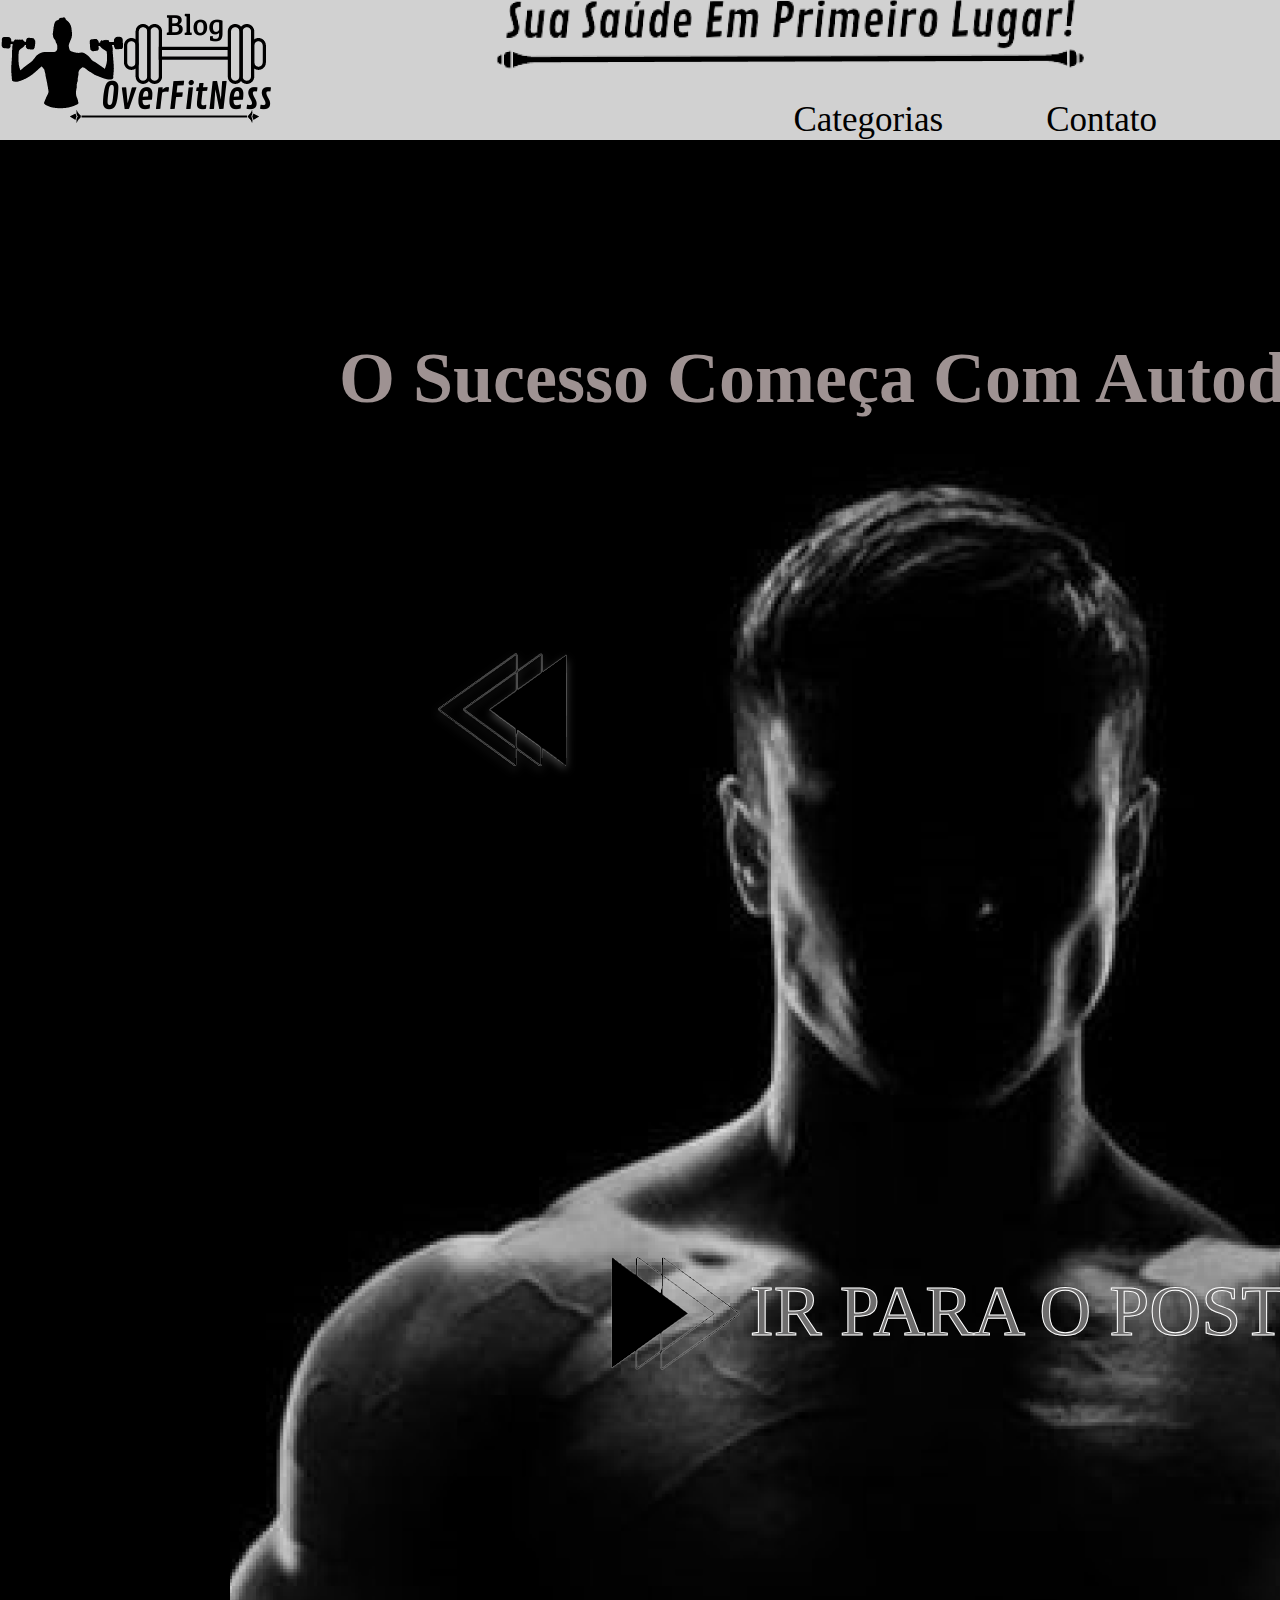
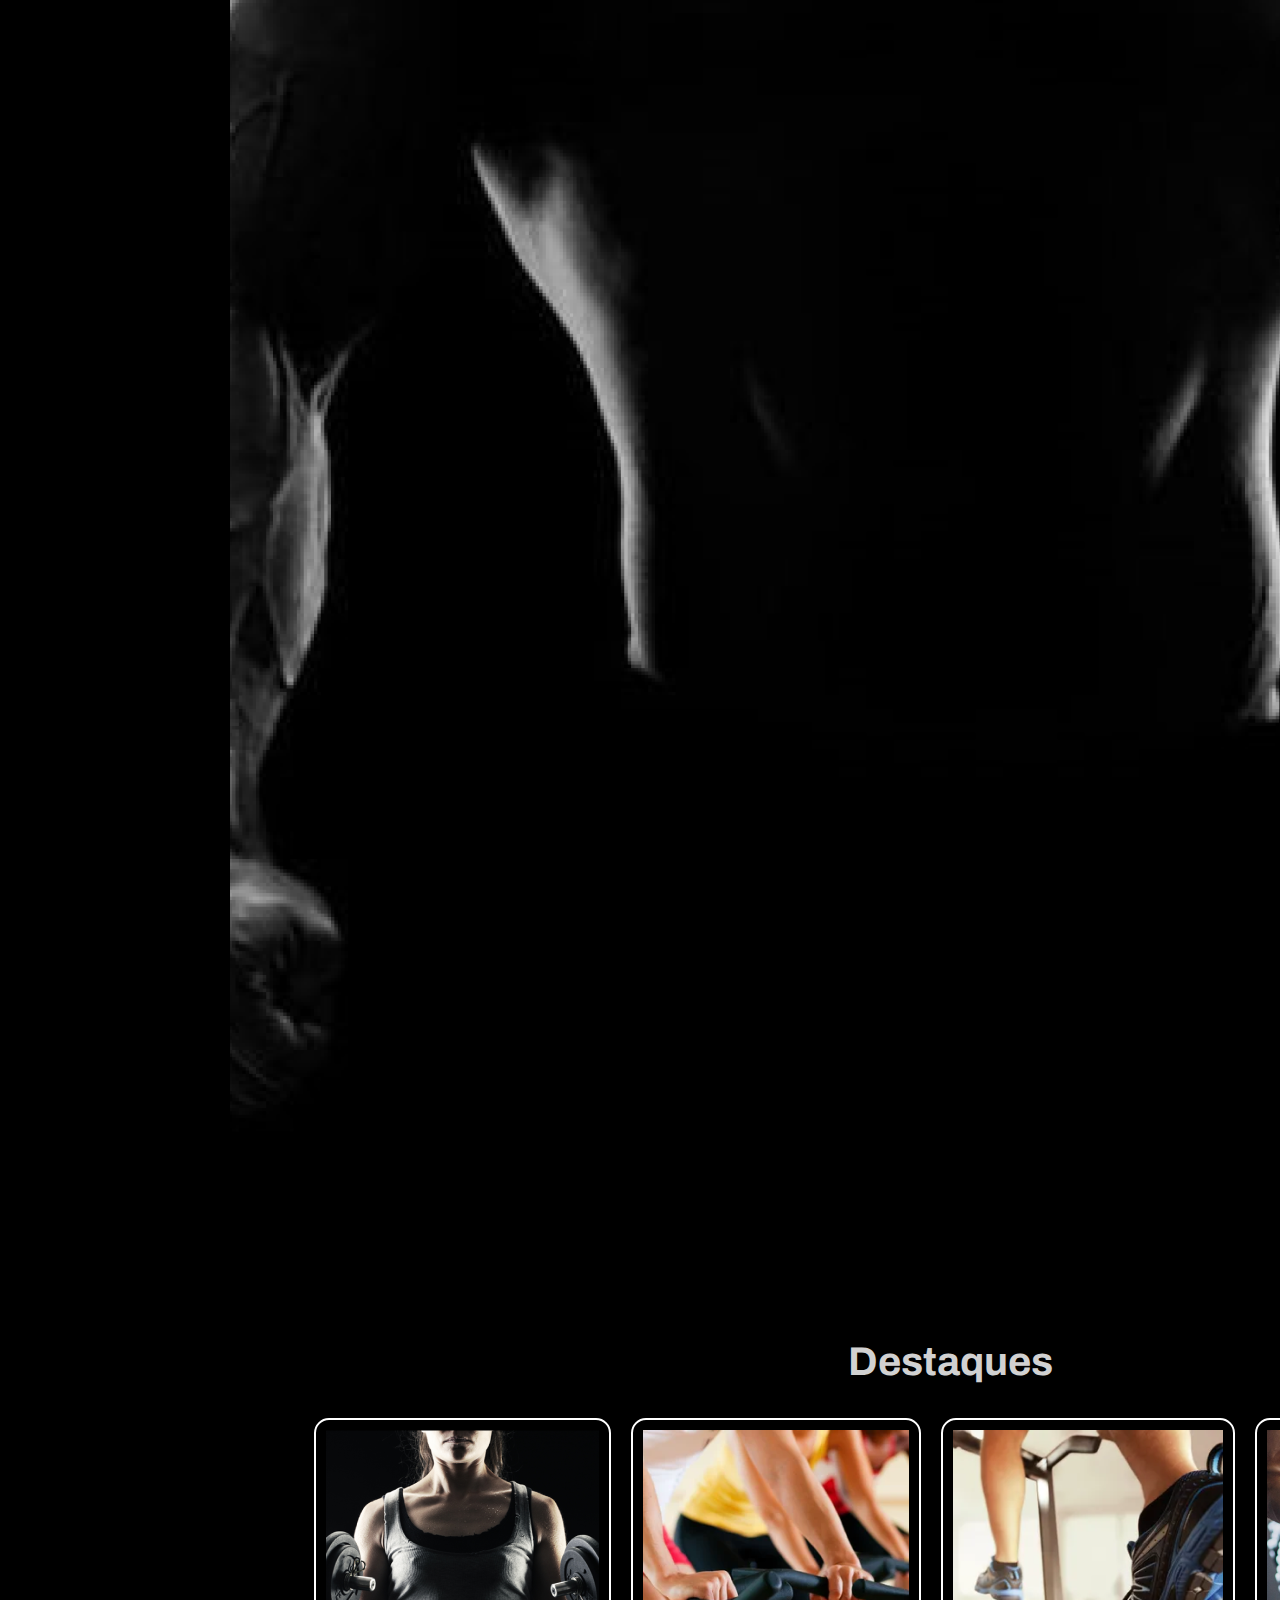
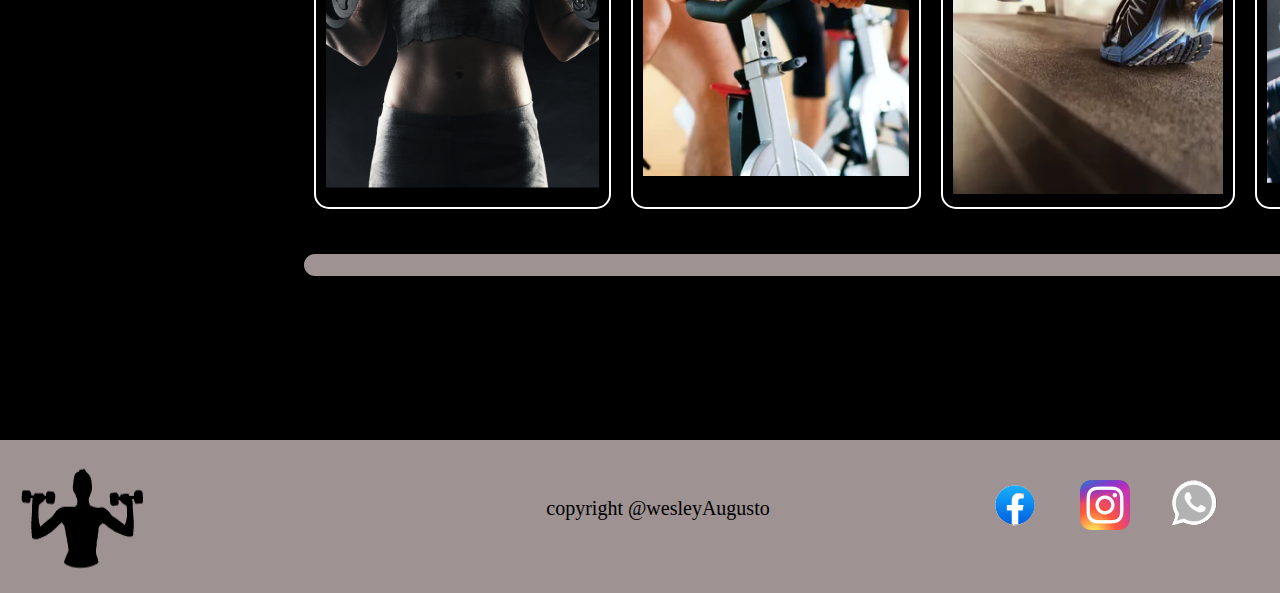
==== home.html @ 100ea506 "page Home" ====
<!DOCTYPE html>
<html lang="PT_br">
<head>
    <meta charset="UTF-8">
    <meta http-equiv="X-UA-Compatible" content="IE=edge">
    <meta name="viewport" content="width=device-width, initial-scale=1.0">
    <title>Blog OverFitness</title>
    <link rel="stylesheet" href="/css/stylehome.css">
    <meta name="author" content="Wesley Agusto">
    <meta name="description" content="Blog de Saúde Treino OverFitness">
    <link rel="preconnect" href="https://fonts.googleapis.com">
    <link rel="preconnect" href="https://fonts.gstatic.com" crossorigin>
    <link href="https://fonts.googleapis.com/css2?family=Archivo:wght@400;700&family=Roboto&family=Roboto+Serif:opsz,wght@8..144,700&display=swap" rel="stylesheet">
</head>

<body>
    <div class="structor">
        <header class="header">
            <img src="/images/logo.png"/>
            <div class="logo2">
                <img src="/images/frase-meio.png" alt="frase meio">
                <div class="menu">
                    <a>Categorias</a>
                    <a>Contato</a>
                </div>
            </div>
            
        </header>
        <section class="headline">
            <div class="imagem-meio">
                <img src="/images/image-fundo-bg.png" alt="">
                <h1>O Sucesso Começa Com Autodisciplina.</h1>
                <div class="seta">
                    <img src="/images/seta_esquerda.png"/>
                    <img src="/images/seta_direita.png"/>
                
                </div>
                <div class="post">
<img src="/images/seta_direita.png" alt="">
                    <p>IR PARA O POST</p>
                </div>
                <div class="feature">
                    <h2>Destaques</h2> 
                  
                  <div class="destaques">
                    <div class="destaques1"><img src="/images/destaque1.png" alt=""></div>
                    <div class="destaques1"><img src="/images/destaque2.png" alt=""></div>
                    <div class="destaques1"><img src="/images/destaque3.png" alt=""></div>
                    <div class="destaques1"><img src="/images/destaque4.png" alt=""></div>
                    <div class="destaques1"><img src="" alt=""></div>
                  
                  </div>
                  <div class="barra">
                    <div class="barra2"></div>
                    <div class="barra3"></div>
                </div>
                  
                </div>
            </div>
        </section>     
        <footer class="footer">
        <div class="teste">
            <img src="/images/logoFooter.png" alt="">
            <P>copyright @wesleyAugusto</P>
            <div class="footerimg">
                <div class=""><img src="/images/facebook.png" alt=""></div>
                <div class=""><img src="/images/instagram.png" alt=""></div>
                <div class=""><img src="/images/whats.png" alt=""></div>

            </div>
        </div>
        </footer>
    </div>

</body>
</html>
---- css/stylehome.css ----
* {
    margin: 0;
    padding: 0;
}

:root{
--color-primary: #D1D1D1;
--color-secundary: #9E9292;
--color-backgroud: #000;
--color-backgourd-secundary:#BDBDBD;
}

body,input,select {
font-family: 'Archivo', sans-serif;
}

h1{
    position: absolute;
    width: 100%;
    text-align: center;
    color: #9E9292;
    top: 337px;
    font-family: 'Inter';
    font-style: normal;
    font-size: 72px;
}

h2{
    font-size: 40px; 
    color: var(--color-primary);
}

h3{
    font-size: 30px; 
}

.structure{
    display: grid;
    grid-template-areas: 
    "header"
    "headline"
    "fotop"
    "frase4"
    "feature"
    "reticence"
    "frase3"
    "destaques1"
    "destaques"
    ;
}

.header{
    grid-area: header;
    background-color: var(--color-primary); 
    display: flex;
    align-items: center; 
}

.header .logo2{
    grid-area: logo2;
    display: flex;
    justify-content: center;
    align-items: center;
    margin: auto;
    flex-direction: column;
    width: 850px;
}

.header .logo2 .menu{
    margin-left: auto;
}

a{
    font-family: 'Inter';
    font-style: normal;
    font-size: 35px;
    padding: 50px;
}

.headline{
    grid-area: headline ;
    background: #000000;
    width: 1900px;
    height: 3500px;
    
    
}

.imagem-meio{
    grid-area: imagem-meio;
    display: flex; 
    justify-content: center; 
}

.seta{
    position: absolute;
    justify-content: space-between;
    display: flex;
    width: 80%;
    top: 650px;
    filter: drop-shadow(0px 4px 4px rgba(255, 255, 255, 0.25));
}
.seta img{
    cursor: pointer;
}
.post{
    position: absolute;
    width: 100%;
    top: 1250px;
    display: flex;
    justify-content: center;
}
.post p{
    -webkit-text-stroke-width: 1px;
    -webkit-text-stroke-color: white;
    text-align: center;
    color: #6e6d6d;
    padding: 20px 10px;
    font-family: 'Inter';
    font-style: normal;
    font-size: 72px;
}
.frase3{
    grid-area: frase3 ;
    position: absolute;
    color: var(--color-primary);
    border: 2px solid #FFFFFF;
    border-radius: 25px;
    width: 1018px;
    height: 320px;
    left:center;
    top: 1350px;
    font-family: 'Inter';
    font-style: normal;
    font-weight: 400;
    font-size: 64px;
    line-height: 77px;
    text-align: center;  
}

.fotoP{
    grid-area: fotoP ;
    position: absolute;
    left: center;
    top: 1811px;
    border-radius: 200px
}

.frase4{
    grid-area: frase4 ;
    position: absolute;
    border: 2px solid #FFFFFF;
    border-radius: 25px;
    width: 814px;
    height: 156px;
    left: center;
    top: 2568px;
    font-family: 'Inter';
    font-style: normal;
    font-weight: 400;
    font-size: 64px;
    line-height: 77px;
    text-align: center;
    color: var(--color-primary);
}

.reticence{
    grid-area: reticence;
    position: absolute;
left: center;
top: 2770px;
font-family: 'Inter';
font-style: normal;
font-weight: 400;
font-size: 64px;
line-height: 77px;
text-align: center;
color: #FFFFFF;
}

.feature {
    position:absolute;
    flex-direction:column;
    text-align: center;
    margin-top:2800px;
    display: flex;
}
.destaques {
    display: flex;
    justify-content: center;
    padding-top: 25px;
    width: 100%;
    left: auto;
}
.destaques1{
    border: 2px solid #FFFFFF;
    border-radius: 15px;
    
    margin: 10px;
    position: relative;
    text-align: center;
}
.destaques1 img{
    padding: 10px;
}

.barra{
    flex-direction:row;
    display: flex;
    padding-top: 35px;
    justify-content:left; 
    width: auto;
    height: auto;
position: relative;


border-radius: 35px;
}
.barra2{
    display: flex;
    padding-top: 1px;
    margin-bottom: 13px;
    justify-content:left; 
    left: 0;
    
    width: 80%;
position: relative;


background: #9E9292;
border-radius: 35px;
}

.barra3{
    display: flex;
    padding-top: 35px;
    justify-content:right; 
    right: 0;
    width: 20%;
position: relative;


border-radius: 35px;
}

.footer{
    padding: 20px 20px;

    background-color: #9E9292;
   

    
}
.teste{
    display: flex;
    justify-content: space-between;
    flex-direction:row;
   
    
}
.teste div{
    padding: 10px 20px 20px;
}

.teste p{
   margin-left: 220px;
   margin-top: 10px;
   font-family: 'Inter';
font-style: normal;
font-weight: 400;
font-size: 20px;
line-height: 77px;
}
.footerimg{
    display: flex;
    flex-direction: row;
}

@media (max-width: 1200px){

}

@media (max-width: 1000px){
    
}

@media (max-width: 600px){
    
}
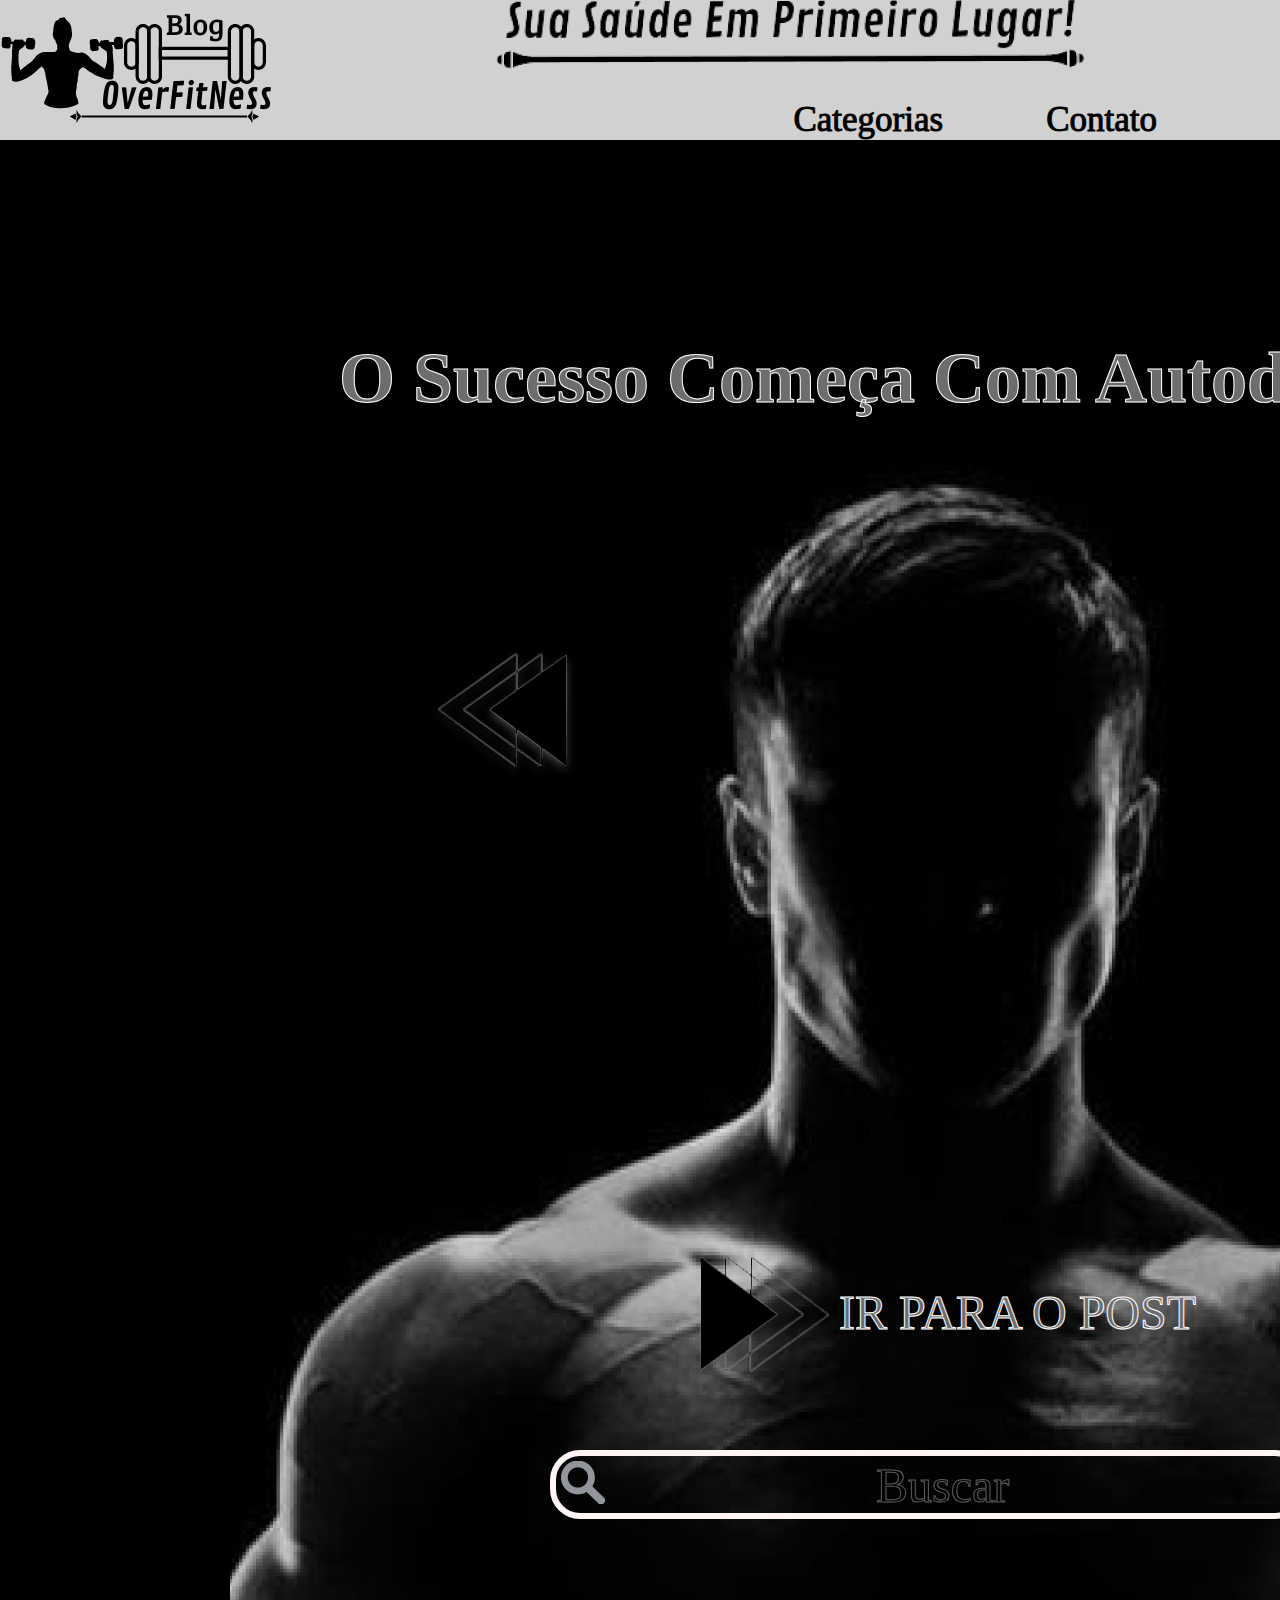
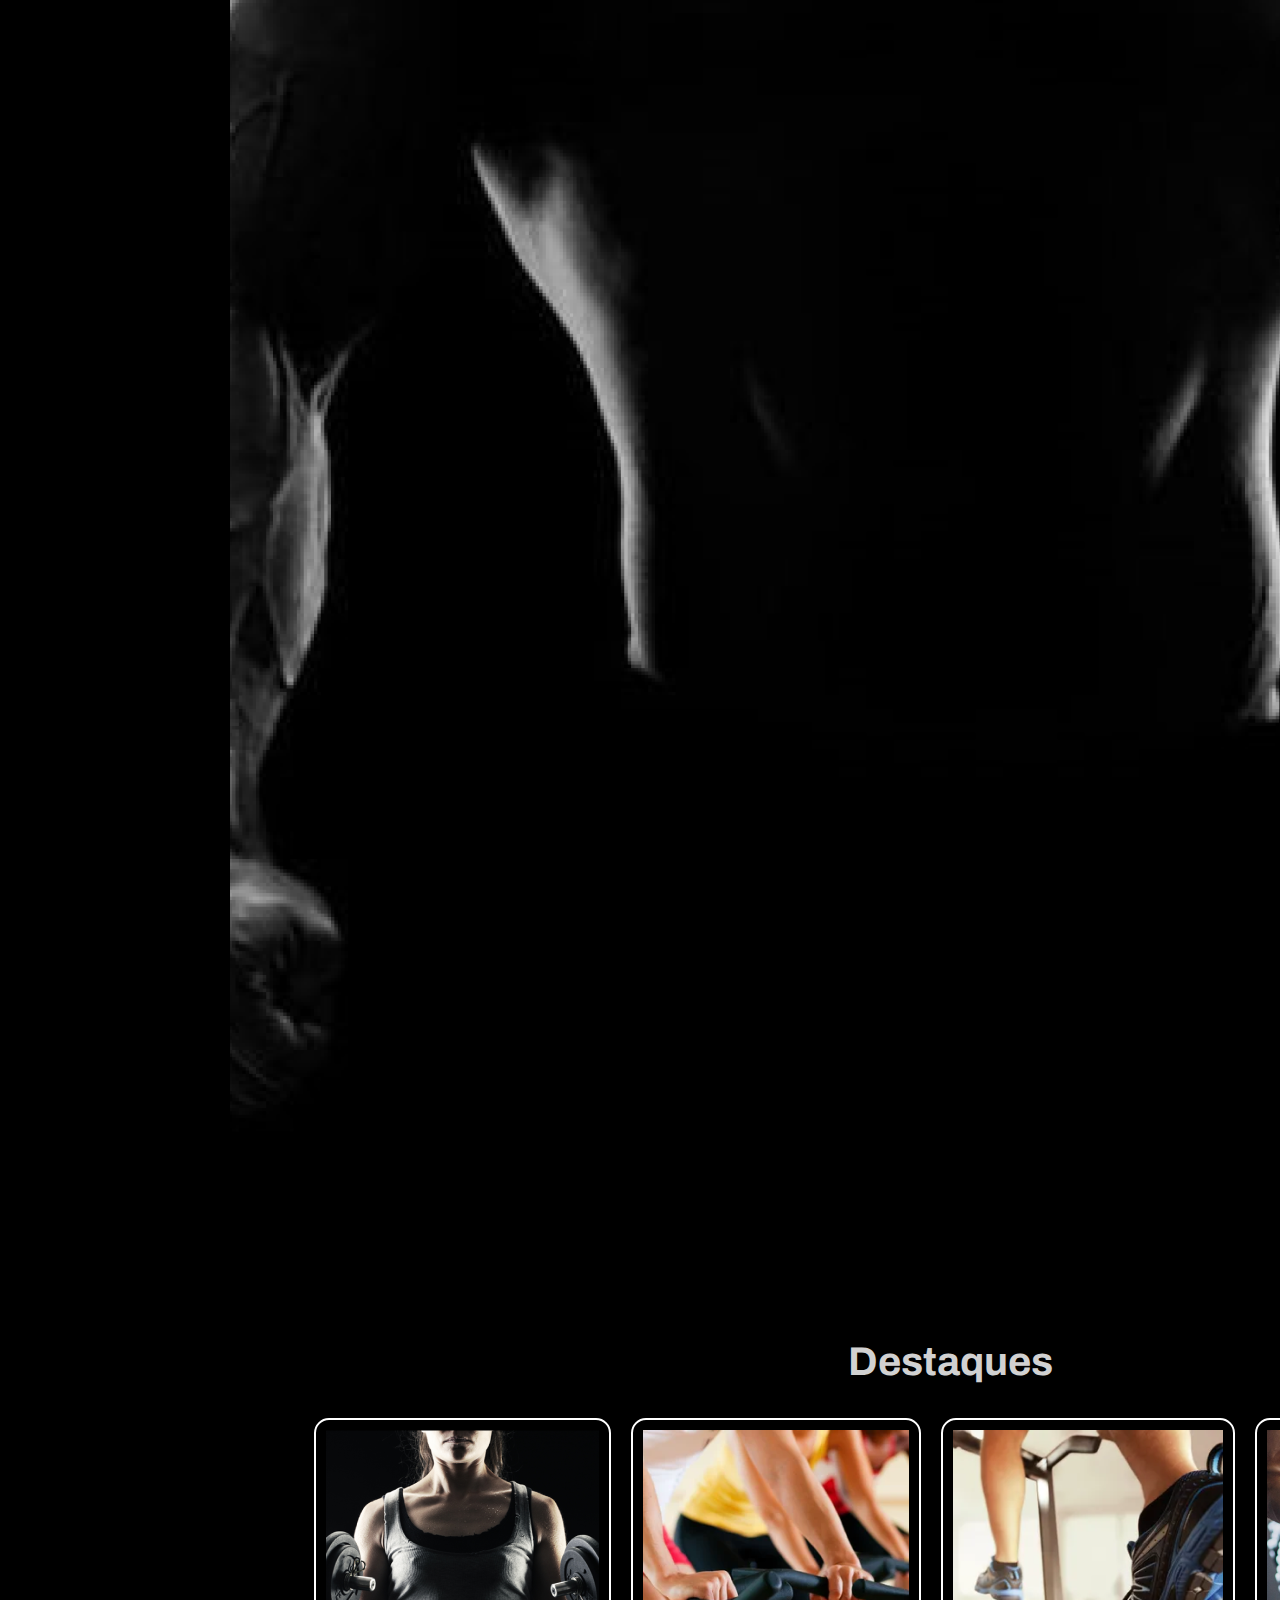
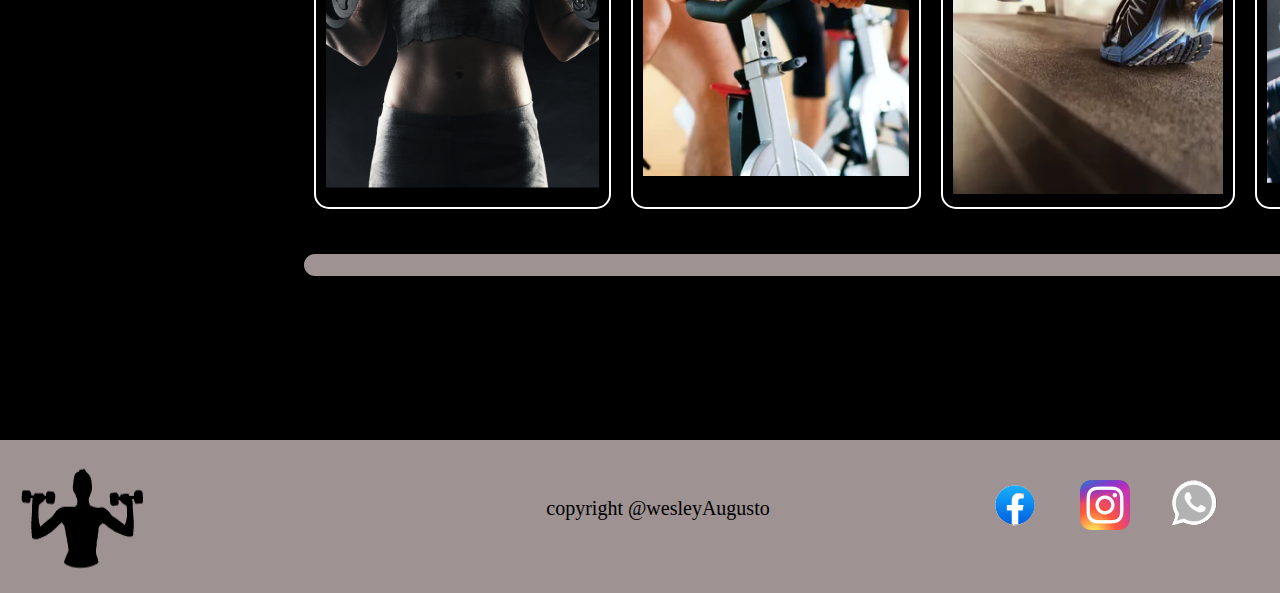
==== commit 50fae592: "search buscar" ====
--- a/home.html
+++ b/home.html
@@ -36,10 +36,16 @@
                 
                 </div>
                 <div class="post">
-<img src="/images/seta_direita.png" alt="">
+                    <img src="/images/seta_direita.png" alt="">
                     <p>IR PARA O POST</p>
                 </div>
-                <div class="feature">
+                    <div class="buscar">
+                        
+                            <p>Buscar</p>
+                        
+                     <img src="/images/search.png" alt="">
+                </div>
+                    <div class="feature">
                     <h2>Destaques</h2> 
                   
                   <div class="destaques">
--- a/css/stylehome.css
+++ b/css/stylehome.css
@@ -15,10 +15,12 @@
 }
 
 h1{
+    -webkit-text-stroke-width: 1px;
+    -webkit-text-stroke-color: white;
     position: absolute;
     width: 100%;
     text-align: center;
-    color: #9E9292;
+    color: #6e6d6d;
     top: 337px;
     font-family: 'Inter';
     font-style: normal;
@@ -71,6 +73,8 @@
 }
 
 a{
+    -webkit-text-stroke-width: 1px;
+    -webkit-text-stroke-color: rgb(0, 0, 0);
     font-family: 'Inter';
     font-style: normal;
     font-size: 35px;
@@ -115,10 +119,41 @@
     -webkit-text-stroke-color: white;
     text-align: center;
     color: #6e6d6d;
-    padding: 20px 10px;
-    font-family: 'Inter';
-    font-style: normal;
-    font-size: 72px;
+    padding: 35px 10px;
+    font-family: 'Inter';
+    font-style: normal;
+    font-size: 48px;
+}
+.buscar{
+    box-sizing: border-box;
+    align-items: center;
+    position: absolute;
+    width: 755px;
+    height: 69px;
+    left: 550px;
+    top: 1450px;
+    padding: 5px 5px;
+    border: 6px solid #FFF5F5;
+    border-radius: 30px;
+}
+.buscar p{
+    position: absolute;
+    display: flex;
+    justify-content: space-between;
+    left: 320px;
+    top: 1px;
+    -webkit-text-stroke-width: 1px;
+    -webkit-text-stroke-color: white;
+    opacity: 35%;
+font-family: 'Inter';
+    font-style: normal;
+    font-weight: 400;
+    font-size: 48px;
+    line-height: 58px;
+   
+
+
+
 }
 .frase3{
     grid-area: frase3 ;
@@ -167,15 +202,15 @@
 .reticence{
     grid-area: reticence;
     position: absolute;
-left: center;
-top: 2770px;
-font-family: 'Inter';
-font-style: normal;
-font-weight: 400;
-font-size: 64px;
-line-height: 77px;
-text-align: center;
-color: #FFFFFF;
+    left: center;
+    top: 2770px;
+    font-family: 'Inter';
+    font-style: normal;
+    font-weight: 400;
+    font-size: 64px;
+    line-height: 77px;
+    text-align: center;
+    color: #FFFFFF;
 }
 
 .feature {
@@ -211,10 +246,8 @@
     justify-content:left; 
     width: auto;
     height: auto;
-position: relative;
-
-
-border-radius: 35px;
+    Position: relative;
+    border-radius: 35px;
 }
 .barra2{
     display: flex;
@@ -222,13 +255,10 @@
     margin-bottom: 13px;
     justify-content:left; 
     left: 0;
-    
     width: 80%;
-position: relative;
-
-
-background: #9E9292;
-border-radius: 35px;
+    position: relative;
+    background: #9E9292;
+    border-radius: 35px;
 }
 
 .barra3{
@@ -237,20 +267,15 @@
     justify-content:right; 
     right: 0;
     width: 20%;
-position: relative;
-
-
-border-radius: 35px;
+    position: relative;
+    border-radius: 35px;
 }
 
 .footer{
     padding: 20px 20px;
-
     background-color: #9E9292;
-   
-
-    
-}
+}
+
 .teste{
     display: flex;
     justify-content: space-between;
@@ -266,10 +291,10 @@
    margin-left: 220px;
    margin-top: 10px;
    font-family: 'Inter';
-font-style: normal;
-font-weight: 400;
-font-size: 20px;
-line-height: 77px;
+    font-style: normal;
+    font-weight: 400;
+    font-size: 20px;
+    line-height: 77px;
 }
 .footerimg{
     display: flex;
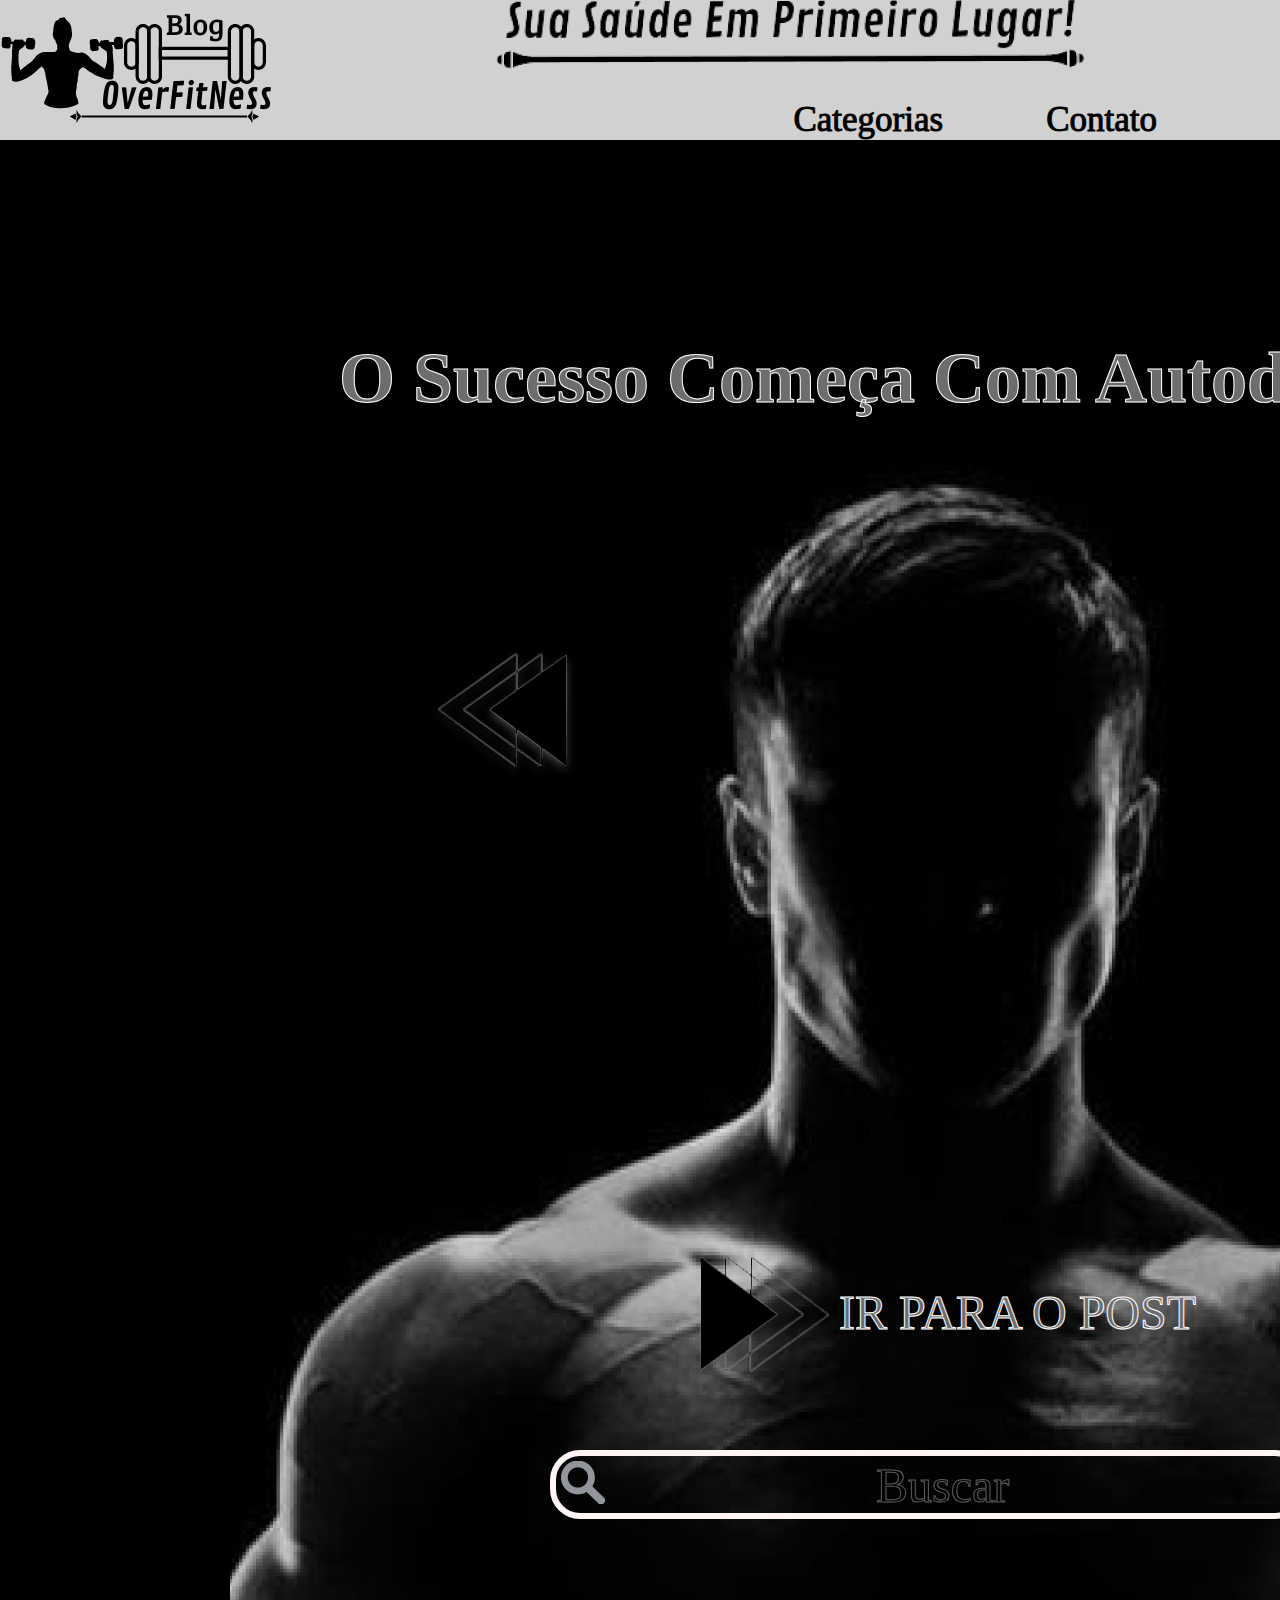
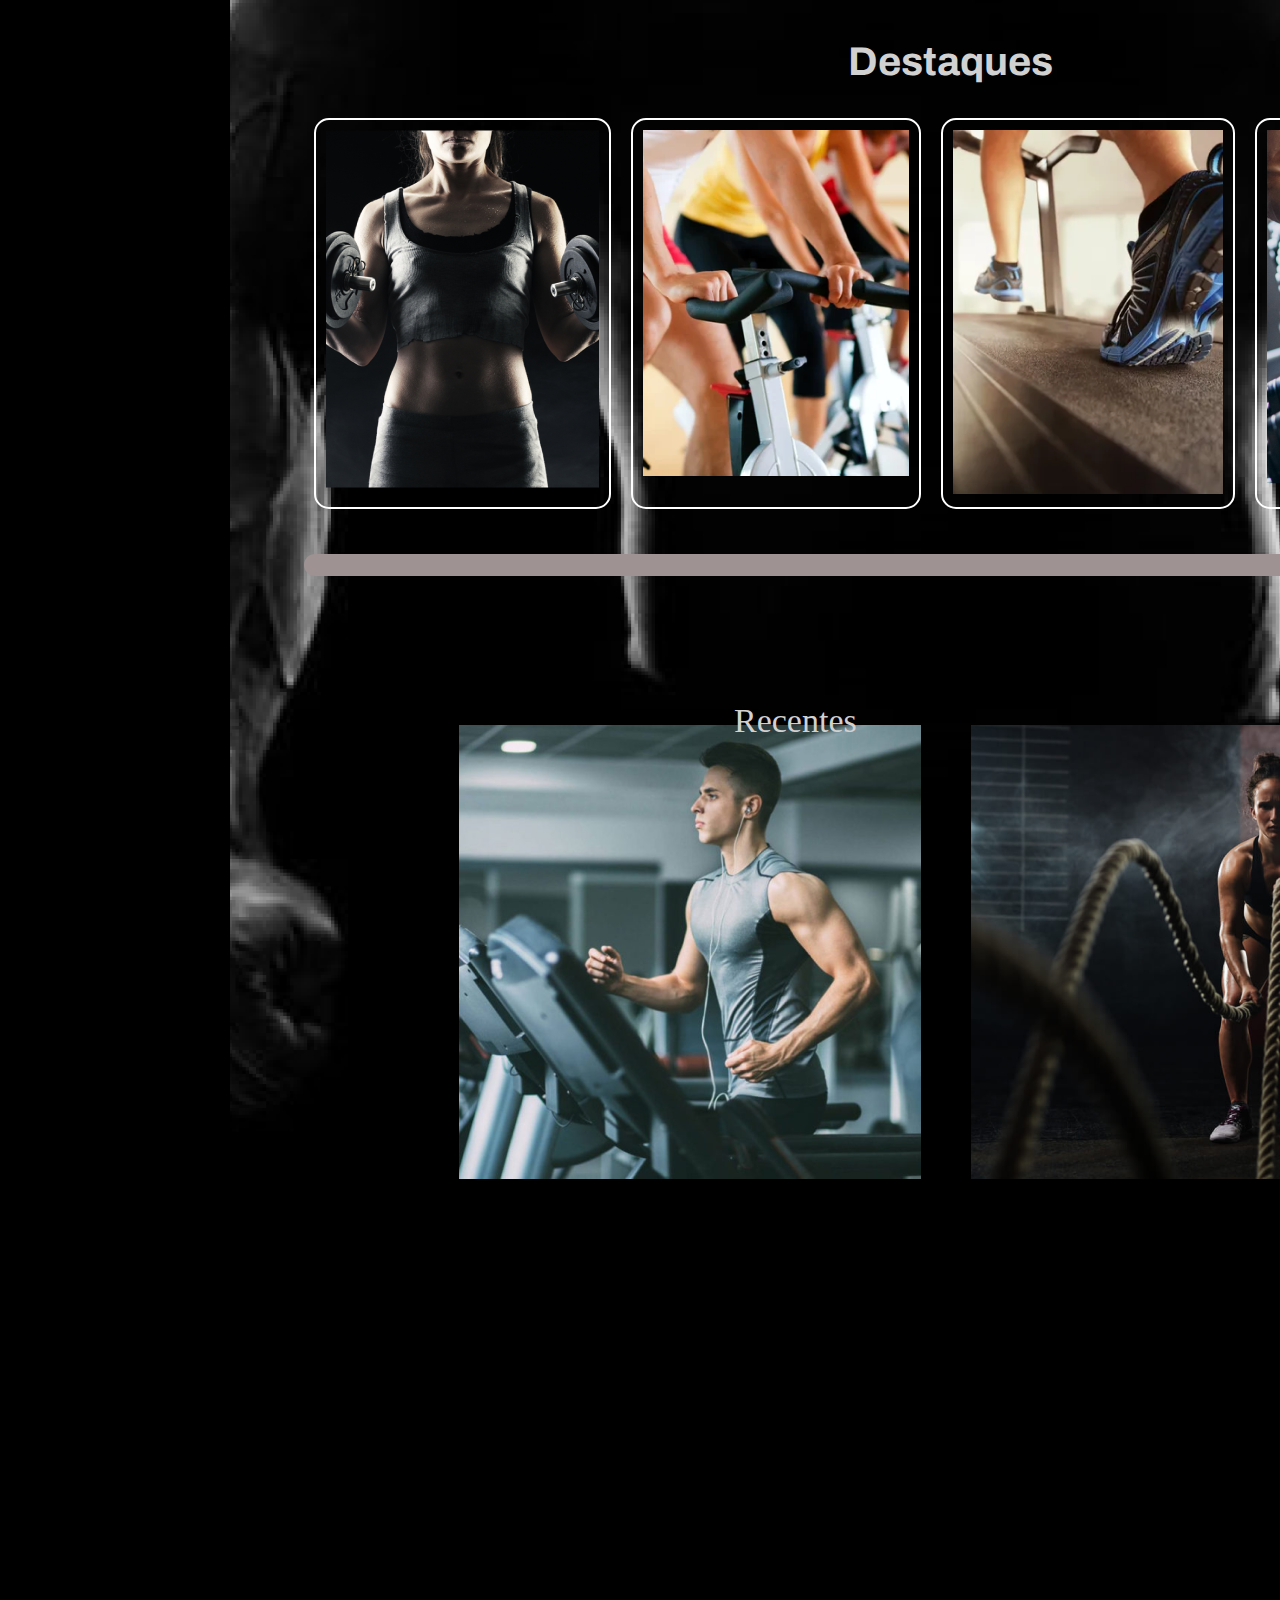
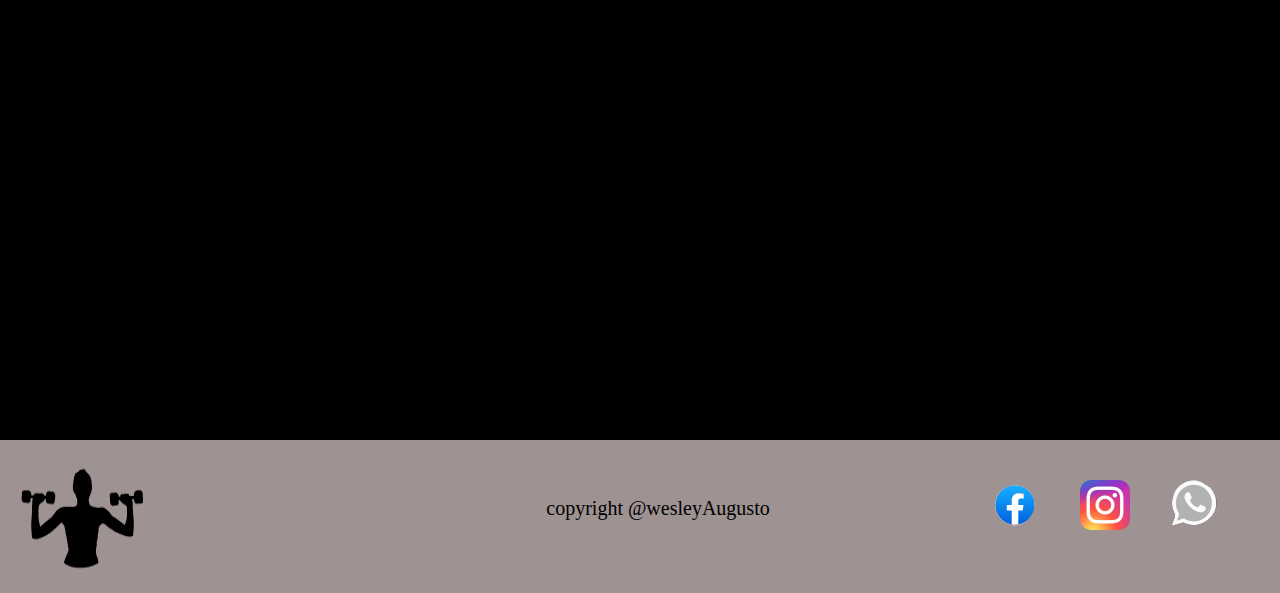
==== commit f8afed7c: "recentes" ====
--- a/home.html
+++ b/home.html
@@ -62,6 +62,16 @@
                 </div>
                   
                 </div>
+                
+                
+                <div class="recentes">
+                    <div class="texto">
+                        <p>Recentes</p>
+                    </div>
+                  
+                    <img src="/images/recentesIMG.png" alt="">
+                    <img src="/images/rencentesIMG2.png" alt="">
+                </div>
             </div>
         </section>     
         <footer class="footer">
--- a/css/stylehome.css
+++ b/css/stylehome.css
@@ -217,7 +217,7 @@
     position:absolute;
     flex-direction:column;
     text-align: center;
-    margin-top:2800px;
+    margin-top:1500px;
     display: flex;
 }
 .destaques {
@@ -271,6 +271,37 @@
     border-radius: 35px;
 }
 
+
+.recentes  {
+    position: absolute;
+    display: flex;
+    
+
+
+top: 2300px;
+}
+
+.texto p {
+    position: absolute;
+   text-align: center;
+   left: 300px;
+font-family: 'Inter';
+font-style: normal;
+font-weight: 400;
+font-size: 34px;
+line-height: 41px;
+
+color: #D1D1D1;
+
+}
+
+.recentes img{
+    padding: 25px;
+    align-items: center;
+}
+
+
+
 .footer{
     padding: 20px 20px;
     background-color: #9E9292;
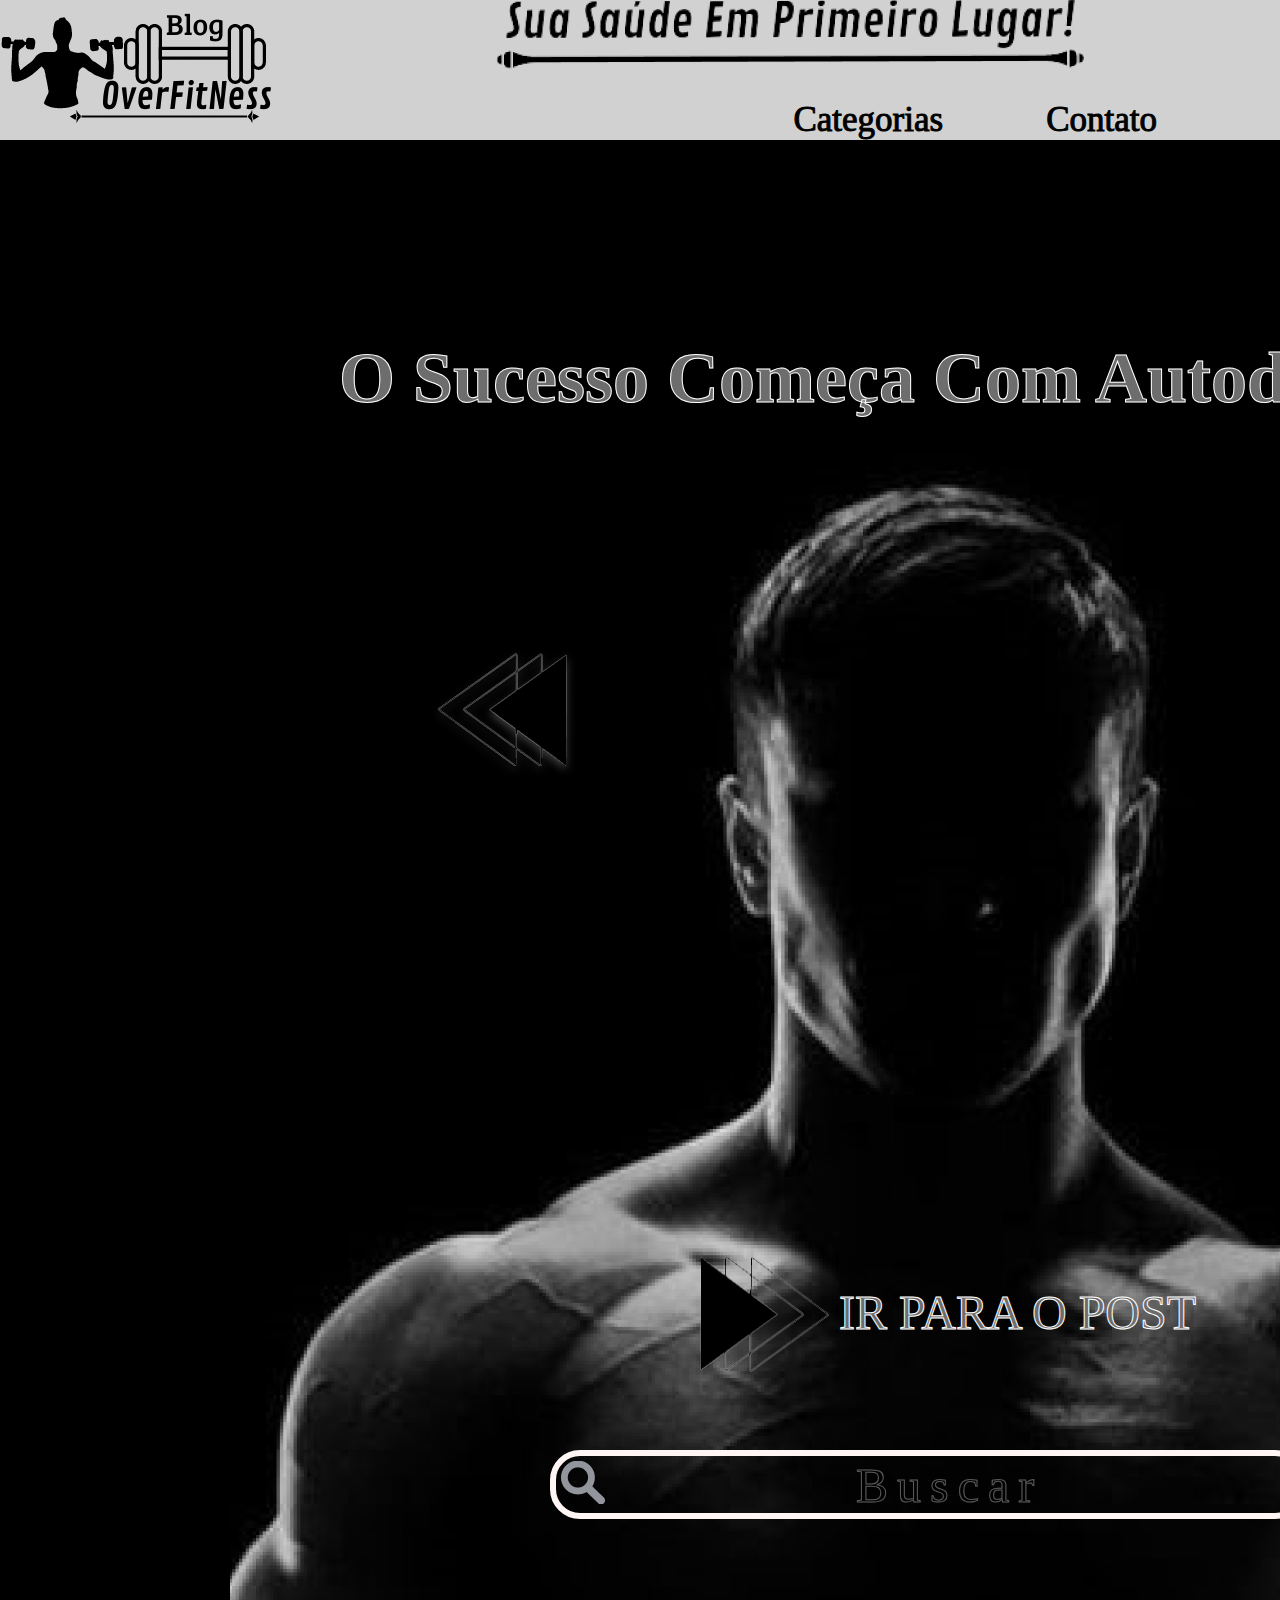
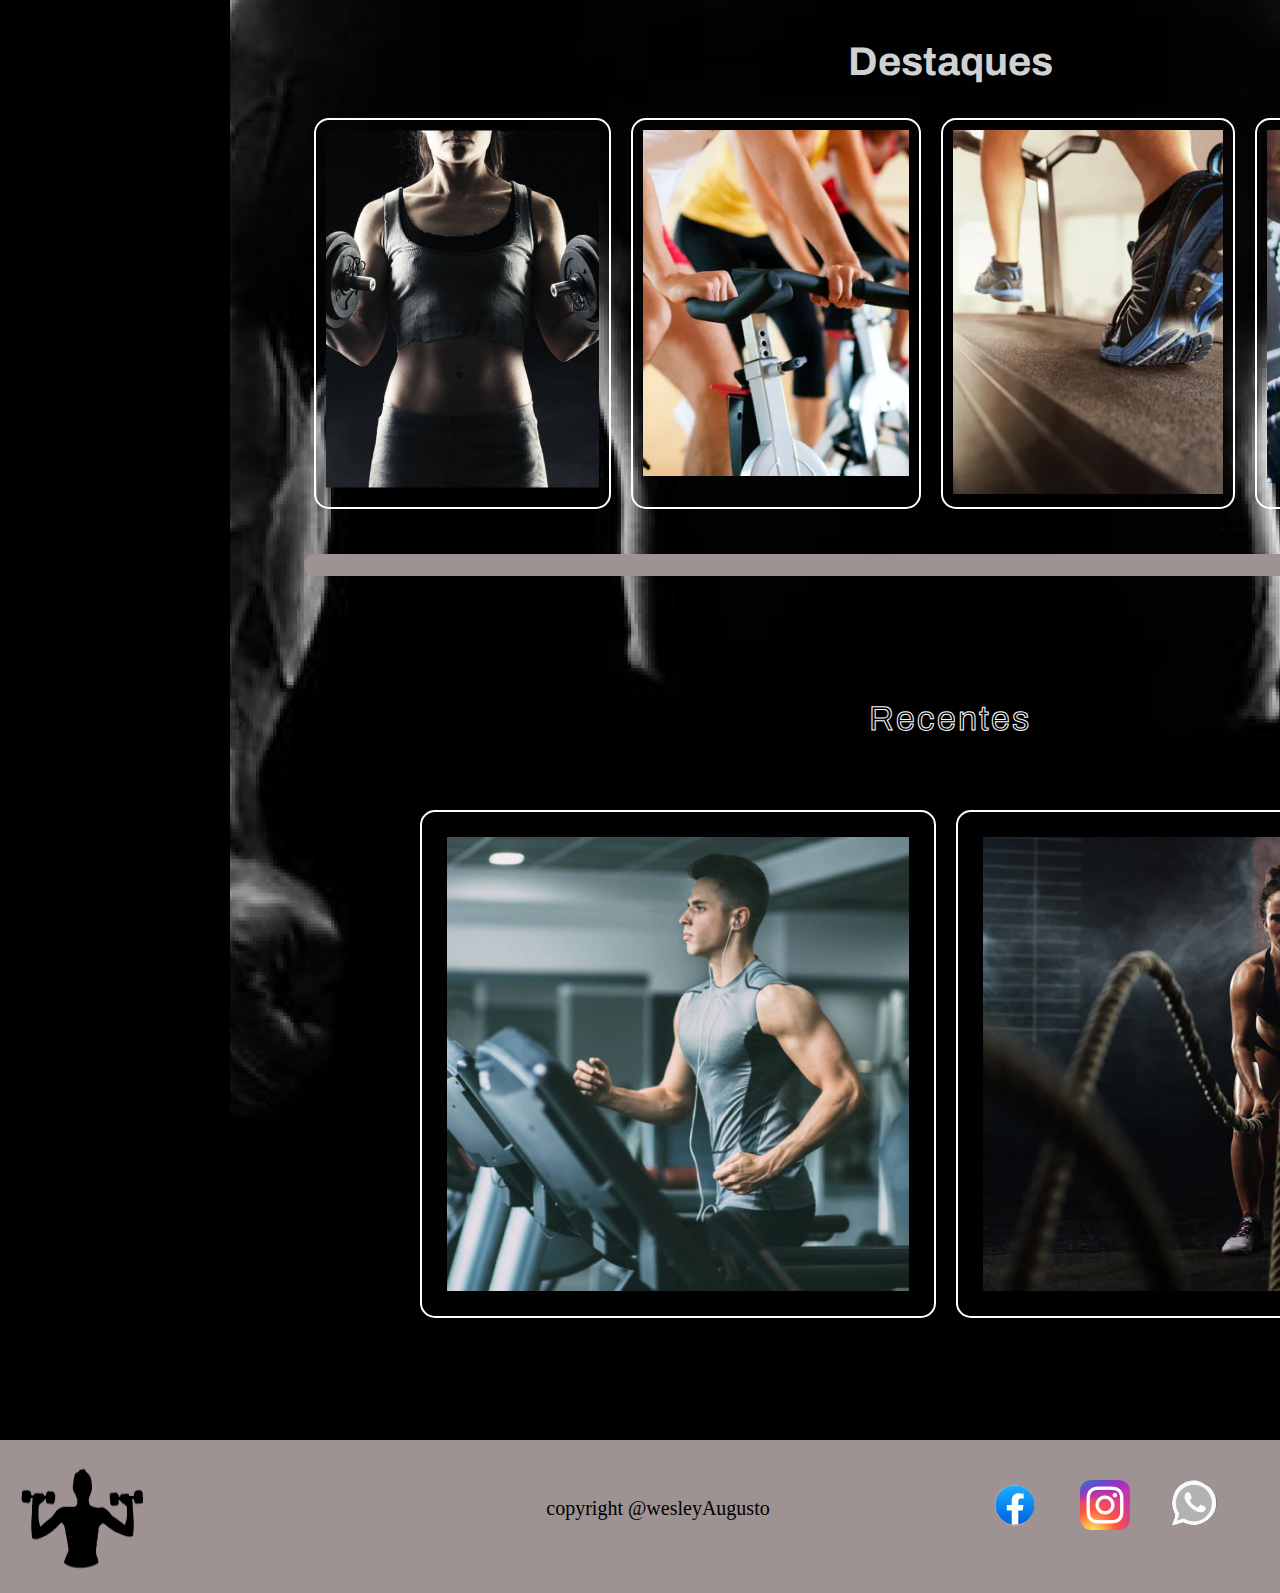
==== commit a425bbc8: "recentes texto e img centralizadas" ====
--- a/home.html
+++ b/home.html
@@ -62,15 +62,17 @@
                 </div>
                   
                 </div>
-                
+                <div class="recentes2"><p>Recentes</p></div>
                 
                 <div class="recentes">
-                    <div class="texto">
-                        <p>Recentes</p>
-                    </div>
+    
+                  <div class="recentes1"><img src="/images/recentesIMG.png" alt=""> </div>
+                  <div class="recentes1"><img src="/images/rencentesIMG2.png" alt=""></div>
                   
-                    <img src="/images/recentesIMG.png" alt="">
-                    <img src="/images/rencentesIMG2.png" alt="">
+                    <div class="recentes3"></div>
+                    <div class="recentes3"></div>
+                
+                 
                 </div>
             </div>
         </section>     
--- a/css/stylehome.css
+++ b/css/stylehome.css
@@ -85,7 +85,7 @@
     grid-area: headline ;
     background: #000000;
     width: 1900px;
-    height: 3500px;
+    height: 2900px;
     
     
 }
@@ -140,11 +140,12 @@
     position: absolute;
     display: flex;
     justify-content: space-between;
-    left: 320px;
+    left: 300px;
     top: 1px;
     -webkit-text-stroke-width: 1px;
     -webkit-text-stroke-color: white;
     opacity: 35%;
+    letter-spacing: 9px;
 font-family: 'Inter';
     font-style: normal;
     font-weight: 400;
@@ -275,29 +276,37 @@
 .recentes  {
     position: absolute;
     display: flex;
-    
-
-
-top: 2300px;
-}
-
-.texto p {
-    position: absolute;
-   text-align: center;
-   left: 300px;
-font-family: 'Inter';
-font-style: normal;
-font-weight: 400;
+    padding-top: 200px;
+    justify-content: space-between;
+
+
+top: 2200px;
+}
+
+.recentes2  {
+    position:absolute;
+    text-align: center;
+width: 200px;
+height: 39px;
+top: 2300px; 
+-webkit-text-stroke-width: 1px;
+-webkit-text-stroke-color: white;
+letter-spacing: 2px;
 font-size: 34px;
-line-height: 41px;
-
-color: #D1D1D1;
-
-}
-
-.recentes img{
+
+
+
+
+}
+
+
+.recentes1 img{
+    
     padding: 25px;
     align-items: center;
+    border: 2px solid #FFFFFF;
+    border-radius: 15px;
+    margin: 10px;
 }
 
 
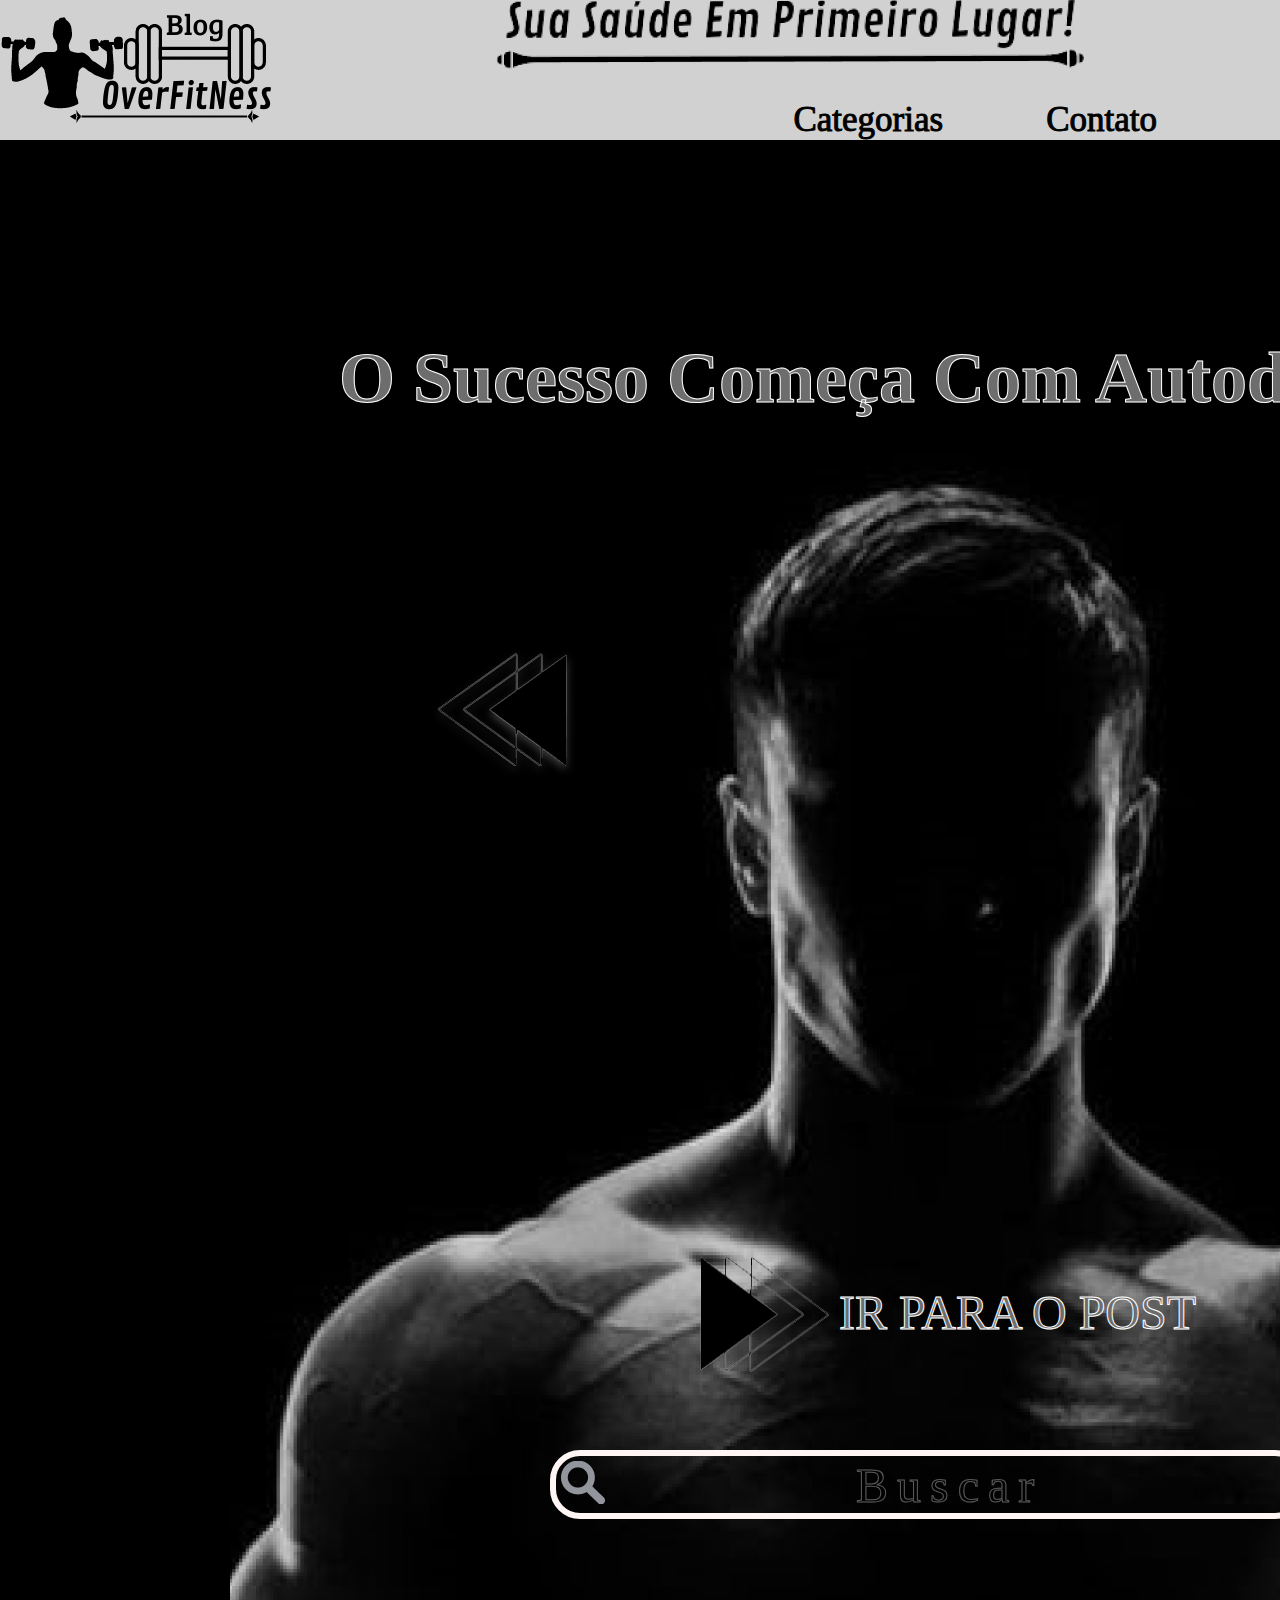
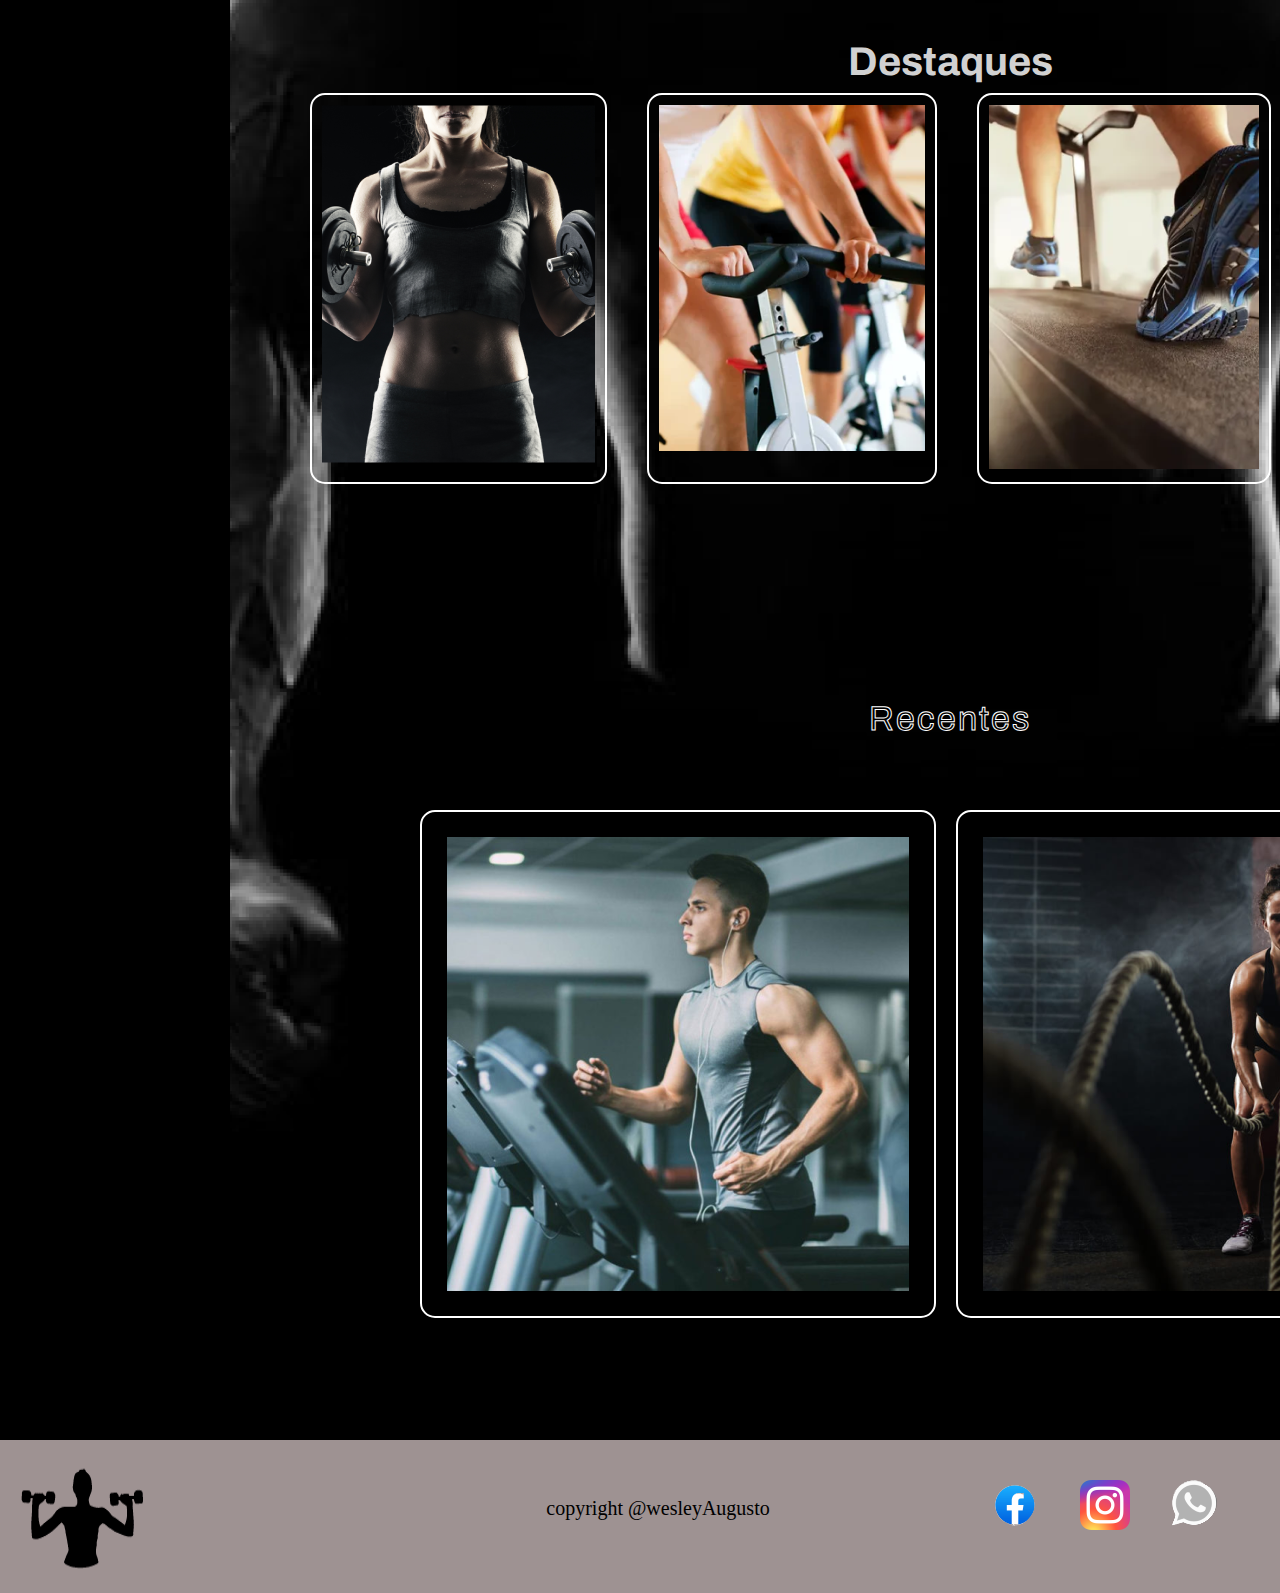
==== commit 8bd178e5: "scroll destaques" ====
--- a/home.html
+++ b/home.html
@@ -53,15 +53,15 @@
                     <div class="destaques1"><img src="/images/destaque2.png" alt=""></div>
                     <div class="destaques1"><img src="/images/destaque3.png" alt=""></div>
                     <div class="destaques1"><img src="/images/destaque4.png" alt=""></div>
-                    <div class="destaques1"><img src="" alt=""></div>
+                 
+                    <div class="destaques1"><img src="/images/destaque1.png" alt=""></div>
+                    <div class="destaques1"><img src="/images/destaque2.png" alt=""></div>
+                    <div class="destaques1"><img src="/images/destaque3.png" alt=""></div>
+                    <div class="destaques1"><img src="/images/destaque4.png" alt=""></div>
+     
                   
-                  </div>
-                  <div class="barra">
-                    <div class="barra2"></div>
-                    <div class="barra3"></div>
-                </div>
                   
-                </div>
+                  </div></div>
                 <div class="recentes2"><p>Recentes</p></div>
                 
                 <div class="recentes">
--- a/css/stylehome.css
+++ b/css/stylehome.css
@@ -222,11 +222,11 @@
     display: flex;
 }
 .destaques {
-    display: flex;
-    justify-content: center;
-    padding-top: 25px;
-    width: 100%;
-    left: auto;
+    display: grid;
+    grid-template-columns: repeat(10,1fr);
+ grid-gap: 20px;
+    overflow-x: auto;
+    width: 1300px;
 }
 .destaques1{
     border: 2px solid #FFFFFF;
